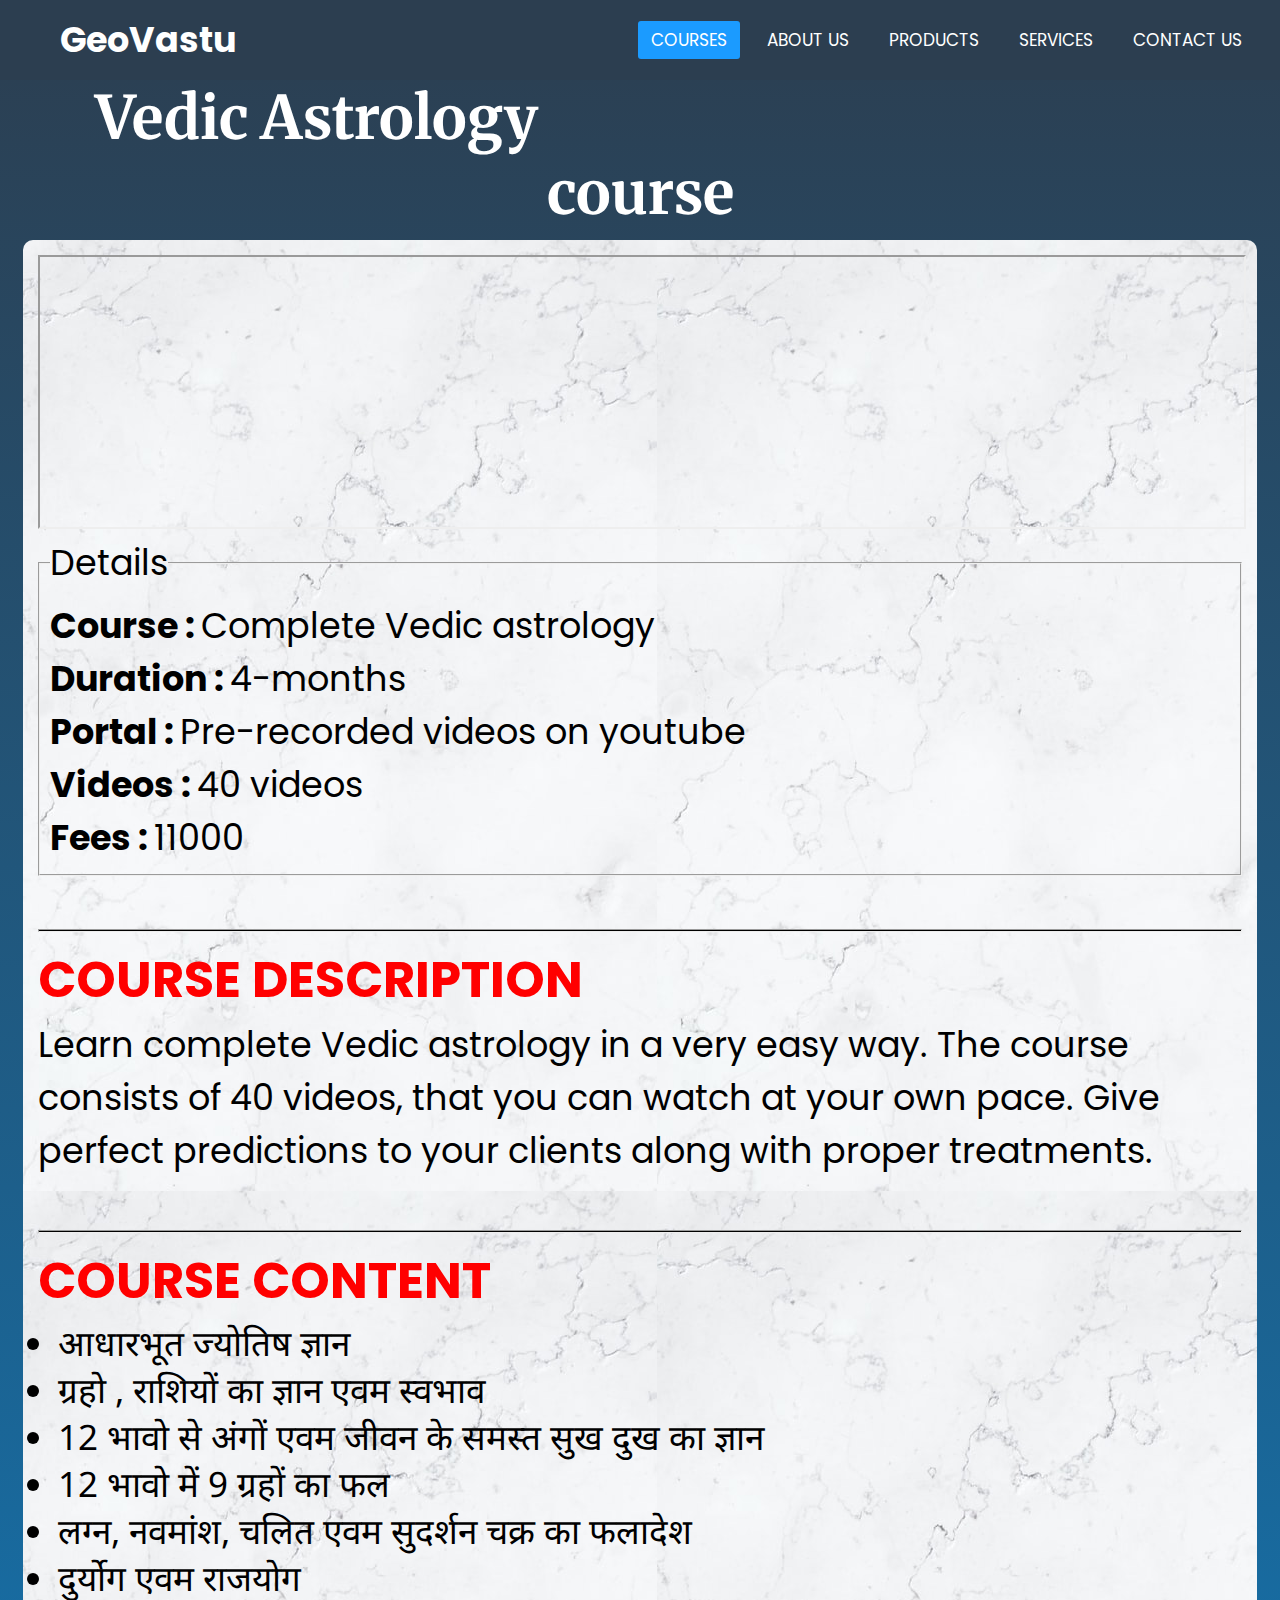
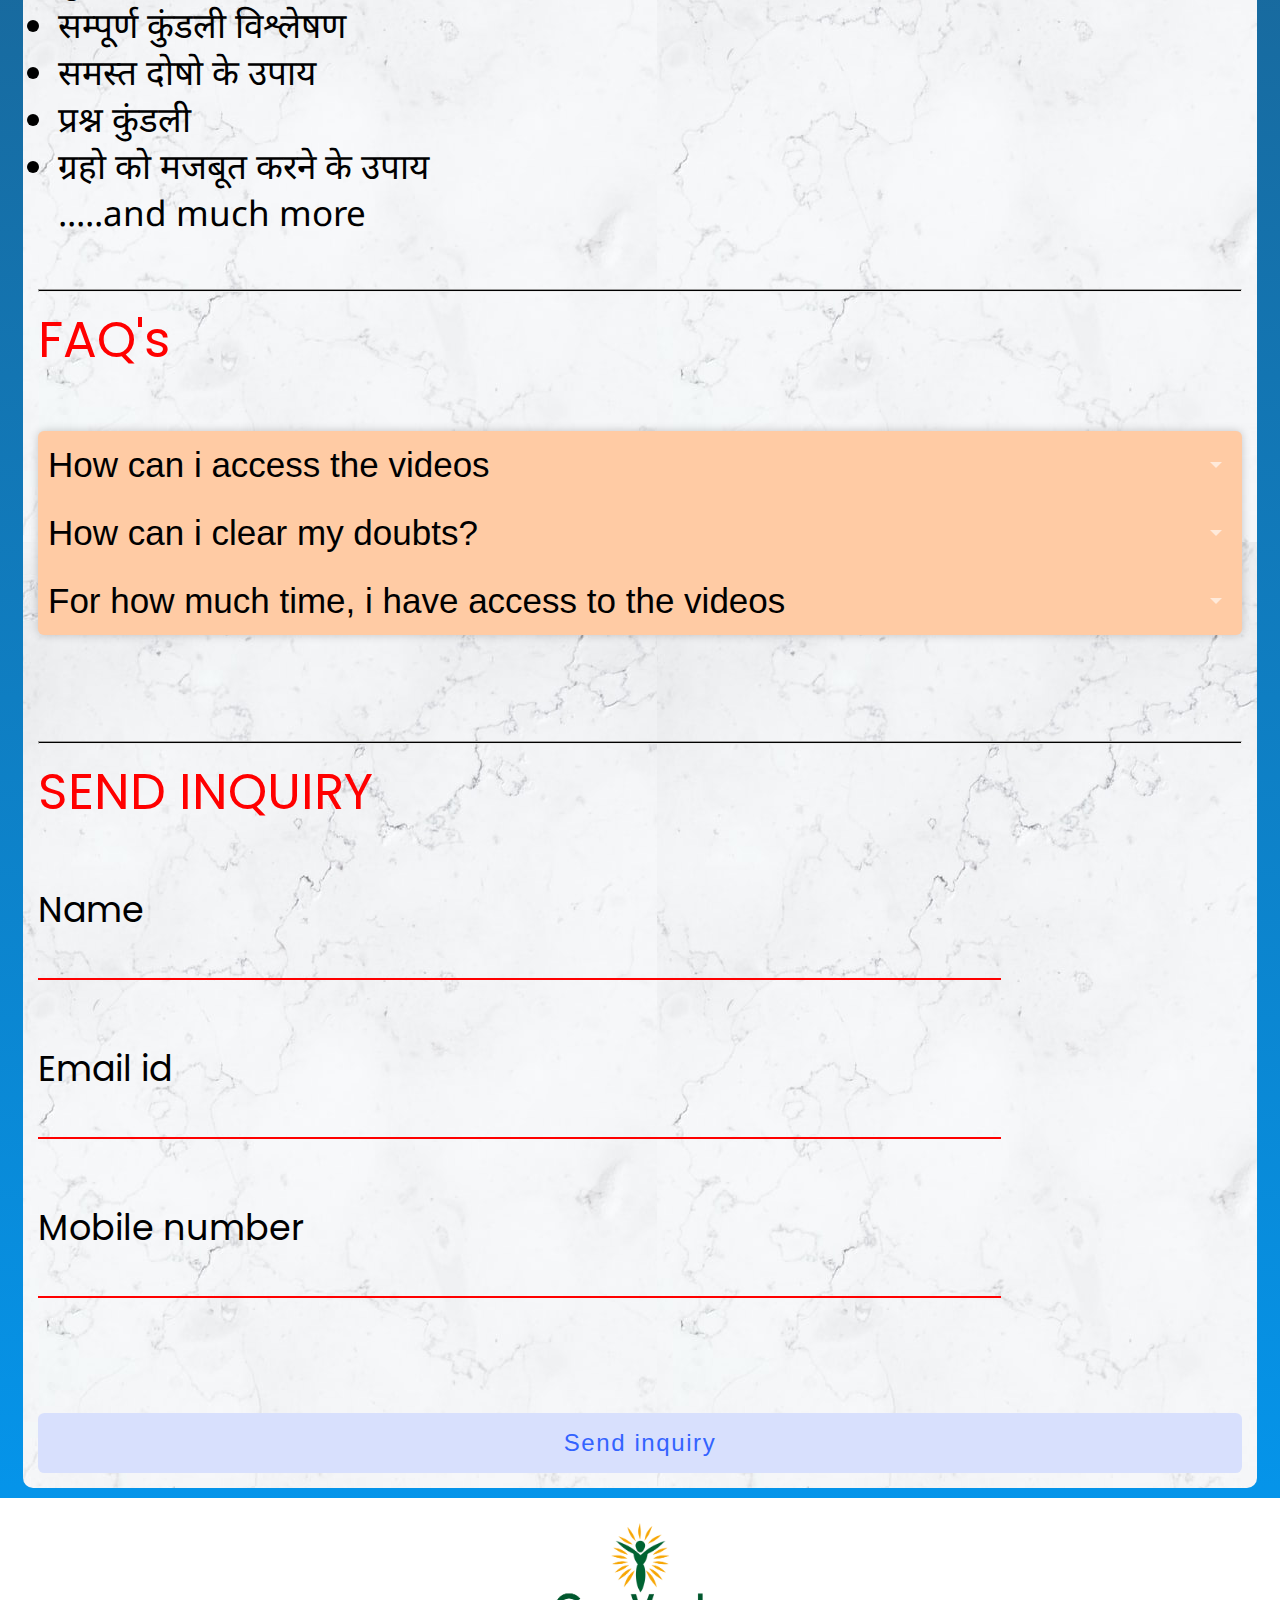
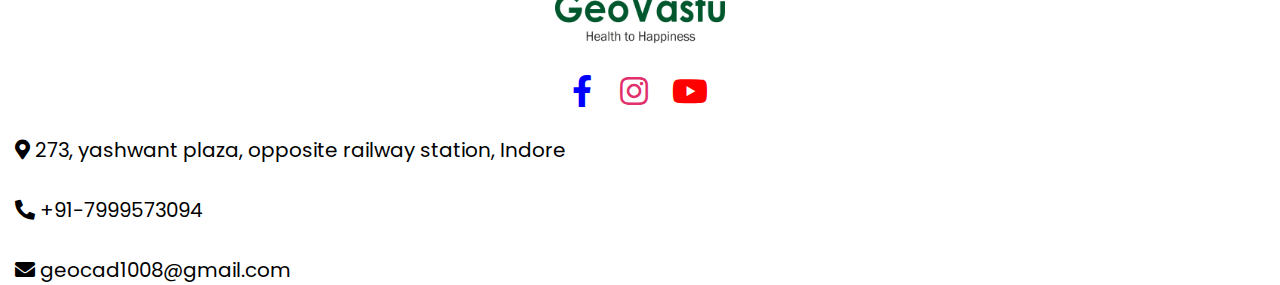
==== astrology.html @ 1f3886aa "Add files via upload" ====
<!DOCTYPE html>
<html lang="en">
  <head>
    <meta charset="UTF-8" />
    <meta name="viewport" content="width=device-width, initial-scale=1.0" />
    <title>Astrology</title>
 <link rel="stylesheet" href="path/to/bootstrap/css/bootstrap.min.css">
<link rel="stylesheet" href="path/to/font-awesome/css/font-awesome.min.css">
<link href="https://maxcdn.bootstrapcdn.com/font-awesome/4.2.0/css/font-awesome.min.css" rel="stylesheet">
<link rel="stylesheet" href="https://cdnjs.cloudflare.com/ajax/libs/font-awesome/5.15.2/css/all.min.css"/>
<link rel="shortcut icon" type="image/png" href="logo.png">
    <link rel="stylesheet" href="style.css"/>
    <style>
    	.box{
    		background: url(public/bg123.jpg);
    		border-radius: 10px;
    		padding:15px;
    		margin-right: 23px;
    		margin-left: 23px;
    		margin-top: 10px;
    		margin-bottom: 10px;
    	}
    	.box2{
    		padding-left: 20px;
    	}
    	hr{
    		height: 1px;
    		background-color: black;
    		margin-bottom: 10PX;
    	}

    	input[type=text] {
  border: none;
  border-bottom: 2px solid red;
  background: none;
  width:80%;
}

input[type=email] {
  border: none;
  border-bottom: 2px solid red;
  background: none;
  width:80%;
}
    	
ol.s {list-style-type: inherit;}
    	
.hindi{
        font-family: "noto sans";
        text-align: justify;
      }

    </style>
  </head>

  <body STYLE="background-image: linear-gradient(#2c3e50, #009ffd);">


    <nav>
<input type="checkbox" id="check">
<label for="check" class="checkbtn">
<i class="fa fa-bars"></i>
</label>
<label class="logo">GeoVastu</label>
<ul>
<li><a class="active" href="index.html">Courses</a></li>
<li><a href="http://geovastu.com/about.html">About us</a></li>
<li><a href="http://geovastu.com/products.html">Products</a></li>
<li><a href="http://geovastu.com/land-energy-determination.html">Services</a></li>
<li><a href="http://geovastu.com/contact.html">Contact us</a></li>
</ul>
</nav>
<center><span class="hm" style="margin-top: 5px;"><strong>Vedic Astrology course</strong></span><br></center>
<div class="box">

<iframe width="100%" height="270" src="https://www.youtube.com/embed/UL4p6x_y1vw?autoplay=1">
</iframe>

<div class="matter">
	<fieldset style="padding: 10px;">
  <legend>Details</legend>
  <strong>Course : </strong>Complete Vedic astrology<br><strong>Duration : </strong>4-months<br>
<strong>Portal : </strong> Pre-recorded videos on youtube<br>
<strong>Videos : </strong> 40 videos <br>
<strong>Fees : </strong> 11000<br>
</fieldset>
<br>

<hr>
<span class="hall" ><b>COURSE DESCRIPTION</b></span><br>
Learn complete Vedic astrology in a very easy way. The course consists of 40 videos, that you can watch at your own pace. Give perfect predictions to your clients along with proper treatments.
<br><br>
<hr>

<span class="hall" ><b>COURSE CONTENT</b></span><br>
<div class="box2"><div class="hindi">
  <ol class="s">
  	<li>आधारभूत ज्योतिष ज्ञान</li>
  	<li>ग्रहो , राशियों का ज्ञान एवम स्वभाव</li>
    <li>12 भावो से अंगों एवम जीवन के समस्त सुख दुख का ज्ञान</li>
    <li>12 भावो में 9 ग्रहों का फल</li>
    <li>लग्न, नवमांश, चलित एवम सुदर्शन चक्र का फलादेश</li>
    <li>दुर्योग एवम राजयोग</li>
    <li>सम्पूर्ण कुंडली विश्लेषण</li>
    <li>समस्त दोषो के उपाय</li>
    <li>प्रश्न कुंडली 
</li>
    <li>ग्रहो को मजबूत करने के उपाय</li>
  	.....and much more
  </ol>
</div>
  <br>

</div>
<hr>

<span class="hall" >FAQ's</span><br><br>
<div class="accordion">
  <div>
    <input type="checkbox" name="example_accordion" id="section1" class="accordion__input">
    <label for="section1" class="accordion__label">How can i access the videos</label>
    <div class="accordion__content">
      <p>
        You just have to give us your Gmail id, after that all the videos will be visible on youtube. 
      </p>
    </div>
  </div>
  <div>
    <input type="checkbox" name="example_accordion" id="section2" class="accordion__input">
    <label for="section2" class="accordion__label">How can i clear my doubts?</label>
    <div class="accordion__content">
      <p><b>Dont worry,</b></p>
      <p>
        You will be provided with a whatsapp number, tou can ask your doubts there.
      </p>
    </div>
  </div>
  <div>
    <input type="checkbox" name="example_accordion" id="section3" class="accordion__input">
    <label for="section3" class="accordion__label">For how much time, i have access to the videos</label>
    <div class="accordion__content">
      <p><b>You can watch the videos up to 4 months</b></p>
     
    </div>
  </div>
  
  
  
</div>
<br><br>
<hr>

<span class="hall" >SEND INQUIRY</span><br><br>
<form action="https://formsubmit.co/jainmanoj2195@gmail.com" method="POST">
     Name&nbsp;&nbsp;&nbsp;&nbsp;&nbsp;&nbsp;&nbsp;&nbsp;&nbsp;&nbsp;&nbsp;&nbsp;&nbsp;&nbsp;&nbsp;&nbsp;<input type="text" name="name" required><br><br>
     Email id&nbsp;&nbsp;&nbsp;&nbsp;&nbsp;&nbsp;&nbsp;&nbsp;&nbsp;&nbsp;&nbsp;&nbsp;<input type="email" name="email" required><br><br>
     Mobile number&nbsp;<input type="text" name="mob" required><br><br><br>
     <button type="submit" class="card-btn">Send inquiry</button>
</form>


</div>
</div>

<footer><br>
    <center><img src="public/logo.png" width="170px" height="120px"><br><br>
    <div class="social">
      <a href="https://www.facebook.com/RajendraJainVastuvid"><span class="fab fa-facebook-f fa-2x" style="color:blue;">&nbsp;&nbsp;&nbsp;</span></a>
      <a href="#"><span class="fab fa-instagram fa-2x" style="color:#E1306C;"></span></a>&nbsp;&nbsp;&nbsp;&nbsp;&nbsp;
      <a href="https://www.youtube.com/channel/UCidXO38JXgoSOD-FSiHcdJw"><span class="fab fa-youtube fa-2x" style="color:red;"></span></a> 
    </div>
</center><br>
<div  style="font-size: 20px;padding-left: 15px;">
  <div>
        <span class="fas fa-map-marker-alt"></span>
        <span class="text">273, yashwant plaza, opposite railway station, Indore</span>
        </div>
        <div class="phone"><br>
        <span class="fas fa-phone-alt"></span>
        <span class="text">+91-7999573094</span>
        </div>
        <div class="email"><br>
        <span class="fas fa-envelope"></span>
        <span class="text">geocad1008@gmail.com</span>
        </div>
  </div>
</footer>

</body>
</html>
---- style.css ----
@import url("https://fonts.googleapis.com/css?family=Poppins&display=swap");
@import url('https://fonts.googleapis.com/css2?family=Benne&display=swap');
@import url('https://fonts.googleapis.com/css2?family=Merriweather:wght@300;900&display=swap');
@import url('https://fonts.googleapis.com/css2?family=Noto+Sans&display=swap');
* {
  margin: 0;
  padding: 0;
   
}
body{
  font-family: "Poppins", sans-serif;
}

.hindi{
        font-family: "noto sans";
        text-align: justify;
      }
.closebtn {
  margin-left: 15px;
  color: white;
  font-weight: bold;
  float: right;
  font-size: 12px;
  line-height: 20px;
  cursor: pointer;
  transition: 0.3s;
}

.closebtn:hover {
  color: black;
}
.d1 {
  font-size: 62.5%;
  background-image: linear-gradient(#2c3e50, #009ffd);
  font-family: "Poppins", sans-serif;
  display: flex;
  justify-content: center;
  align-items: center;
  min-height: 100vh;
  padding: 20px;
 
}

.grid {
  display: grid;
  width: 100%;
  grid-gap: 6rem;
  grid-template-columns: repeat(auto-fit, minmax(20rem, 1fr));
  align-items: start;
}

.grid-item {
  background-color: #fff;
  border-radius: 0.4rem;
  overflow: hidden;
  box-shadow: 0 3rem 6rem rgba(0, 0, 0, 0.1);
  cursor: pointer;
  transition: 0.2s;
}

.grid-item:hover {
  transform: translateY(-0.9%);
  box-shadow: 0 4rem 8rem rgba(0, 0, 0, 0.5);
}

.card-img {
  display: block;
  width: 100%;


}

.card-content {
  padding: 3rem;
}

.card-header {
  font-size: 1.6rem;
  font-weight: 800;
  color: red;
  margin-bottom: 1.5rem;
}

.card-text {
  font-size: 1.2rem;
  letter-spacing: 0.1rem;
  line-height: 1.7;
  color: #3d3d3d;
  margin-bottom: 2.5rem;
}

.card-btn {
  display: block;
  width: 100%;
  padding: 1rem;
  font-size: 1.5rem;
  text-align: center;
  color: #3363ff;
  background-color: #d8e0fd;
  border: none;
  border-radius: 0.4rem;
  transition: 0.2s;
  cursor: pointer;
  letter-spacing: 0.1rem;
}

.card-btn span {
  margin-left: 1rem;
  transition: 0.2s;
}

.card-btn:hover,
.card-btn:active {
  background-color: #c2cffc;
}

.card-btn:hover span,
.card-btn:active span {
  margin-left: 1.5rem;
}

@media only screen and (max-width: 60em) {
  .d1{
    padding: 1rem;
  }

  .grid {
    grid-gap: 3rem;
  }
}

nav{
background: #2c3e50;
height: 80px;
width:100%;
}

label.logo{
color:white;
font-size:35px;
line-height: 80px;
padding: 0 60px;
font-weight: bold;
}

.matter{
  font-size: 35px;
}
.hm{
  font-size: 60px;
  color: white;
  font-family: Merriweather;
 
  width: 100%;
  text-align: center;

}

nav ul{
float: right;
margin-right: 20px;
}

nav ul li{
display: inline-block;
line-height: 80px;
margin: 0 5px;
}

nav ul li a{
color: white;
font-size: 17px;
text-transform: uppercase;
border-radius:3px;
padding: 7px 13px;
text-decoration: none;

}

a.active,a:hover{
background: #1b9bff;
transition: .5s;
}

.checkbtn{
font-size: 30px;
color: white;
float: right;
line-height: 80px;
margin-right: 40px;
cursor: pointer;
display: none;
}

#check{
display: none;
}

@media(max-width: 952px){
label.logo{
font-size: 30px;
padding-left: 30px;
}
nav ul li a{
font-size: 16px;
}

}

.hall{
        font-size: 50px;
        color:red;
      }

@media(max-width: 858px){
.checkbtn{
display: block;
}
.matter{
  font-size: 16px;
}
.hm{
  font-size: 30px;
}
.hall{
  font-size: 23px;
}
ul{
position: fixed;
width: 100%;
height: 100vh;
background: #2c3e50;
top: 80px;
left:-100%;
text-align: center;
transition: all .5s;
z-index: 1;
}
nav ul li{
display: block;
margin:50px 0;
line-height: 30px;
}
nav ul li a{
font-size: 20px;
}
a:hover,a.active{
background: none;
color: #0082e6;
}
#check:checked ~ ul{
left:0;
}
}

.container {
  position: relative;
  text-align: center;
  color: white;
  width:100%;
}

.bottom-left {
  position: absolute;
  bottom: 8px;
  left: 3%;
}


.accordion {
  max-width: 100%;
  box-shadow: 0 0 10px rgba(0, 0, 0, 0.2);
  border-radius: 6px;
  border-color: black;
  color:black;
  overflow: hidden;
  font-family: "Quicksand", sans-serif;
  background:   #ffcba4;
}

.accordion__label,
.accordion__content {
  padding-top: 14px;
  padding-bottom: 14px;
  padding-left: 10px;
  padding-right: 30px;
}

.accordion__label {
  display: block;
  color: black;
  border-color: black;
  font-weight: 500;
  cursor: pointer;
  position: relative;
  transition: background 0.3s;
}

.accordion__label:hover {
  background: rgba(0, 0, 0, 0.1);
}

.accordion__label::after {
  content: "";
  position: absolute;
  top: 50%;
  transform: translateY(-50%);
  right: 20px;
  width: 12px;
  height: 6px;
  background-image: url('data:image/svg+xml;utf8,<svg width="100" height="50" xmlns="http://www.w3.org/2000/svg"><polygon points="0,0 100,0 50,50" style="fill:%23FFFFFF99;" /></svg>');
  background-size: contain;
  transition: transform 0.4s;
}

.accordion__content {
  background: #ffffff;
  line-height: 1.6;
  font-size: 0.85em;
  display: none;
}

.accordion__input {
  display: none;
}

.accordion__input:checked ~ .accordion__content {
  display: block;
}
.accordion__input:unchecked ~ .accordion__content {
  display: none;
}

.accordion__input:checked ~ .accordion__label::after {
  transform: translateY(-50%) rotate(0.5turn);
}

footer{
  bottom: 0px;
  width:100%;
  background:white;
  color: black;
}


.left .content .social a span{
  height: 40px;
  width: 40px;
  background: #1a1a1a;
  line-height: 40px;
  text-align: center;
  font-size: 18px;
  border-radius: 5px;
  transition: 0.35s;
}
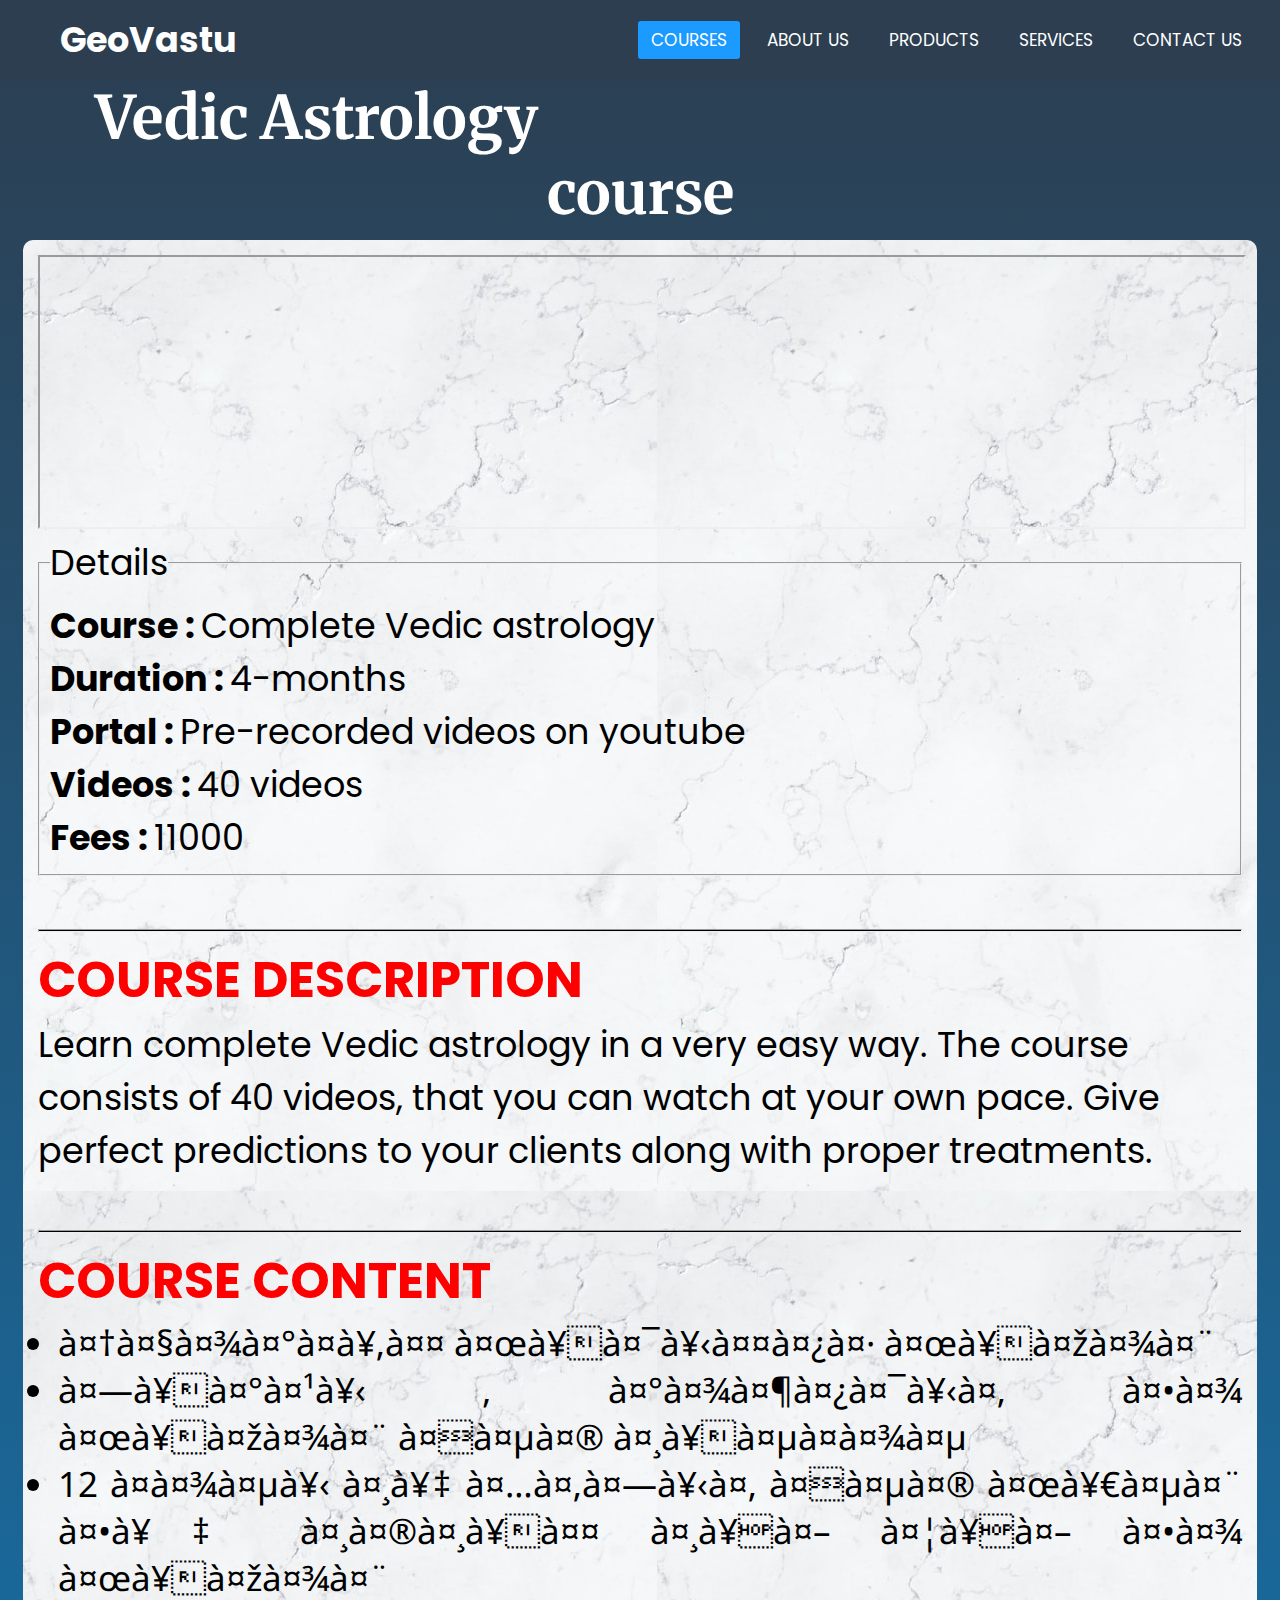
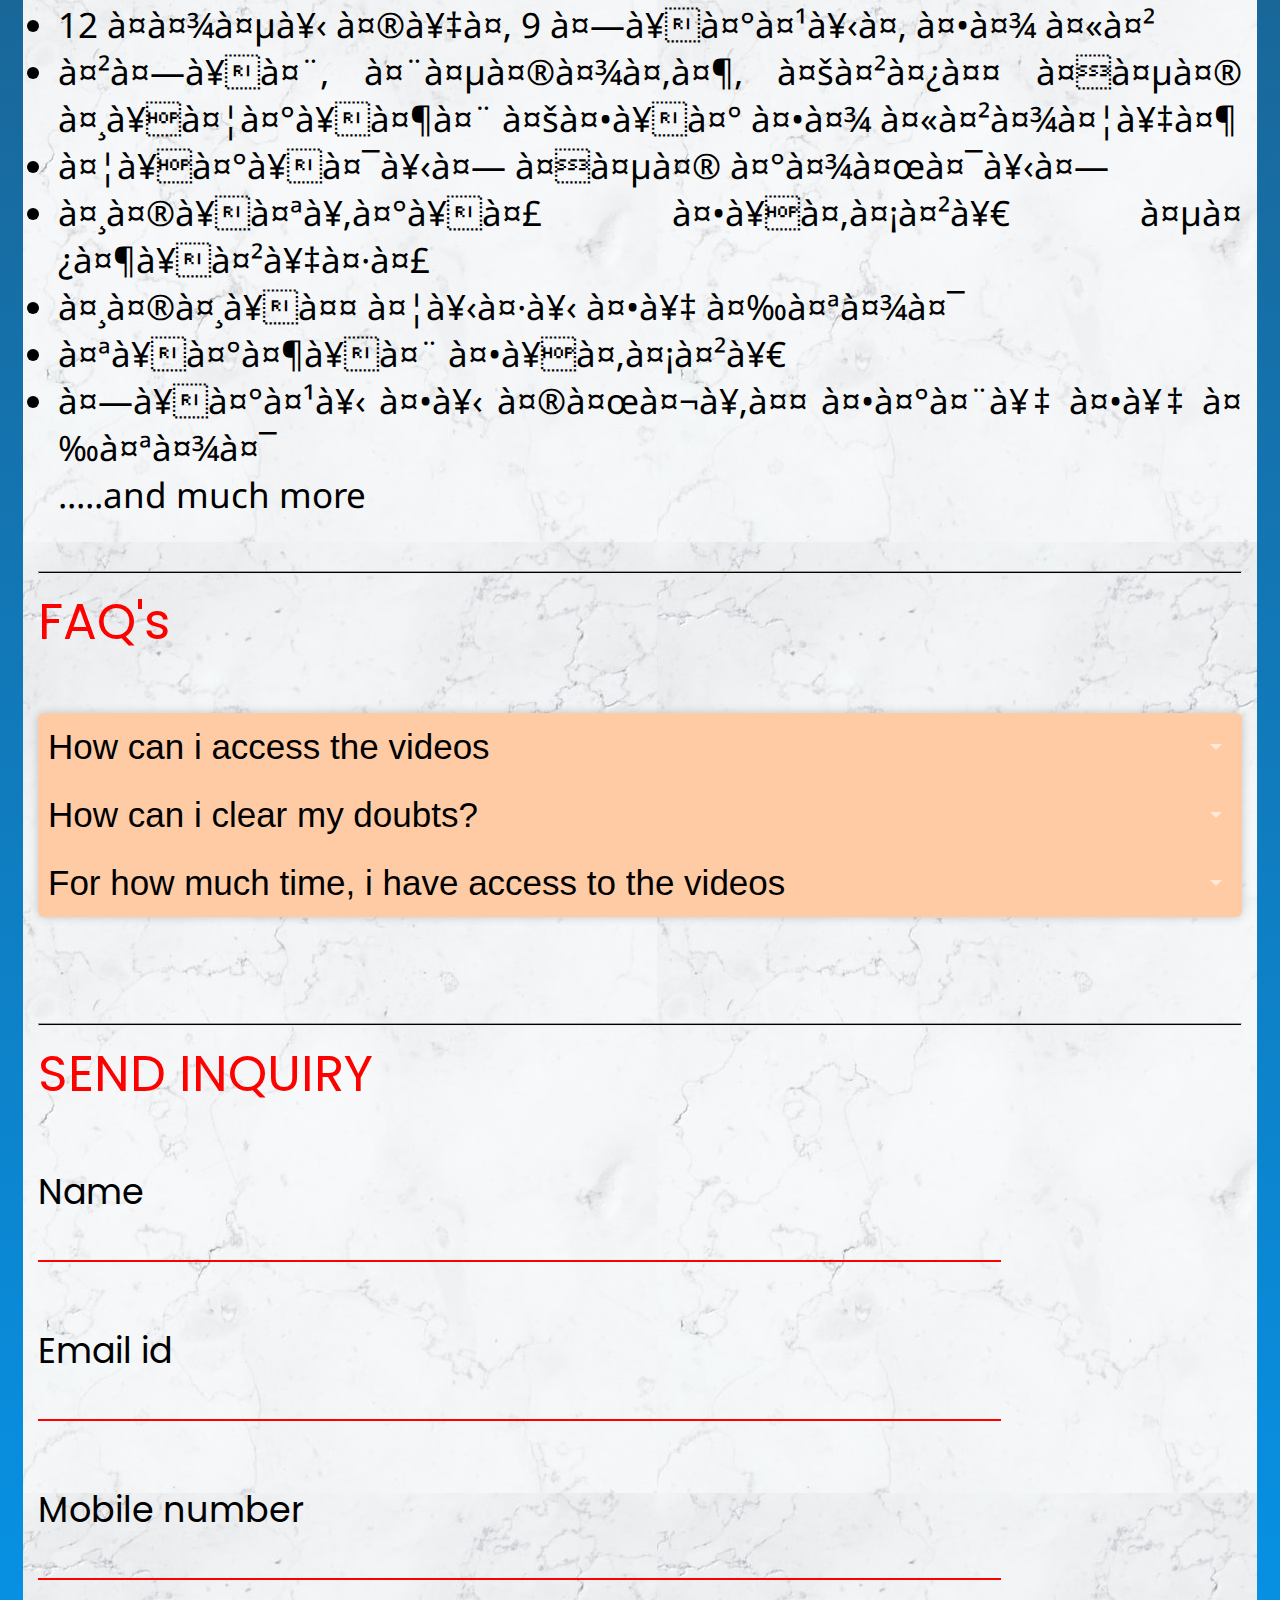
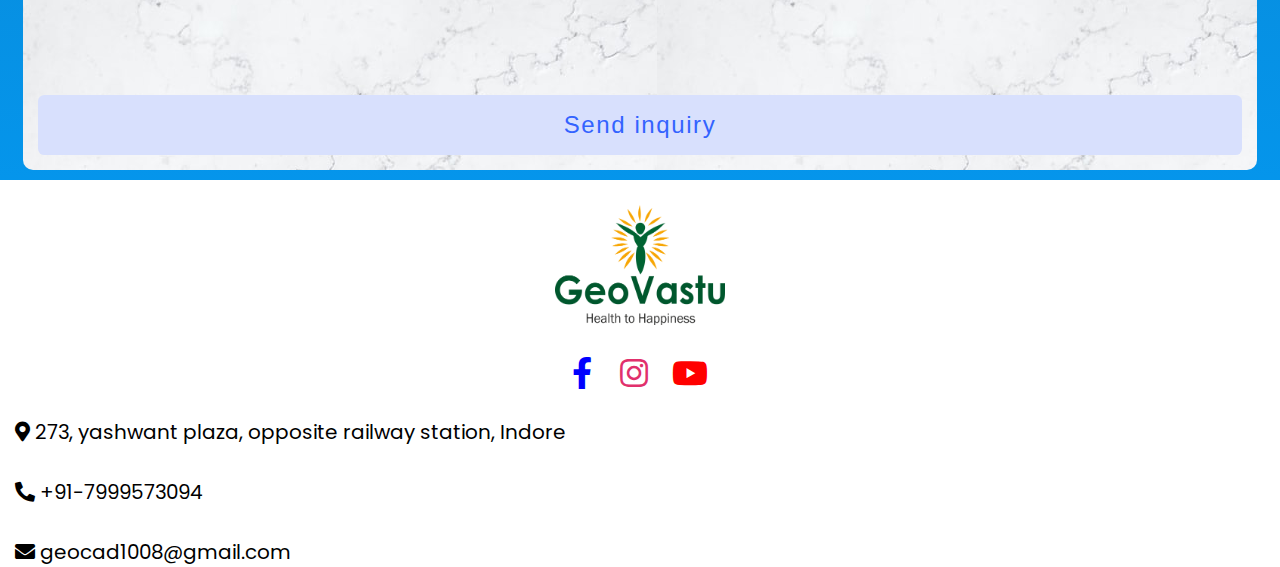
==== commit cf452c17: "Update astrology.html" ====
--- a/astrology.html
+++ b/astrology.html
@@ -95,17 +95,17 @@
 <span class="hall" ><b>COURSE CONTENT</b></span><br>
 <div class="box2"><div class="hindi">
   <ol class="s">
-  	<li>आधारभूत ज्योतिष ज्ञान</li>
-  	<li>ग्रहो , राशियों का ज्ञान एवम स्वभाव</li>
-    <li>12 भावो से अंगों एवम जीवन के समस्त सुख दुख का ज्ञान</li>
-    <li>12 भावो में 9 ग्रहों का फल</li>
-    <li>लग्न, नवमांश, चलित एवम सुदर्शन चक्र का फलादेश</li>
-    <li>दुर्योग एवम राजयोग</li>
-    <li>सम्पूर्ण कुंडली विश्लेषण</li>
-    <li>समस्त दोषो के उपाय</li>
-    <li>प्रश्न कुंडली 
+  	<li>à¤†à¤§à¤¾à¤°à¤­à¥‚à¤¤ à¤œà¥à¤¯à¥‹à¤¤à¤¿à¤· à¤œà¥à¤žà¤¾à¤¨</li>
+  	<li>à¤—à¥à¤°à¤¹à¥‹ , à¤°à¤¾à¤¶à¤¿à¤¯à¥‹à¤‚ à¤•à¤¾ à¤œà¥à¤žà¤¾à¤¨ à¤à¤µà¤® à¤¸à¥à¤µà¤­à¤¾à¤µ</li>
+    <li>12 à¤­à¤¾à¤µà¥‹ à¤¸à¥‡ à¤…à¤‚à¤—à¥‹à¤‚ à¤à¤µà¤® à¤œà¥€à¤µà¤¨ à¤•à¥‡ à¤¸à¤®à¤¸à¥à¤¤ à¤¸à¥à¤– à¤¦à¥à¤– à¤•à¤¾ à¤œà¥à¤žà¤¾à¤¨</li>
+    <li>12 à¤­à¤¾à¤µà¥‹ à¤®à¥‡à¤‚ 9 à¤—à¥à¤°à¤¹à¥‹à¤‚ à¤•à¤¾ à¤«à¤²</li>
+    <li>à¤²à¤—à¥à¤¨, à¤¨à¤µà¤®à¤¾à¤‚à¤¶, à¤šà¤²à¤¿à¤¤ à¤à¤µà¤® à¤¸à¥à¤¦à¤°à¥à¤¶à¤¨ à¤šà¤•à¥à¤° à¤•à¤¾ à¤«à¤²à¤¾à¤¦à¥‡à¤¶</li>
+    <li>à¤¦à¥à¤°à¥à¤¯à¥‹à¤— à¤à¤µà¤® à¤°à¤¾à¤œà¤¯à¥‹à¤—</li>
+    <li>à¤¸à¤®à¥à¤ªà¥‚à¤°à¥à¤£ à¤•à¥à¤‚à¤¡à¤²à¥€ à¤µà¤¿à¤¶à¥à¤²à¥‡à¤·à¤£</li>
+    <li>à¤¸à¤®à¤¸à¥à¤¤ à¤¦à¥‹à¤·à¥‹ à¤•à¥‡ à¤‰à¤ªà¤¾à¤¯</li>
+    <li>à¤ªà¥à¤°à¤¶à¥à¤¨ à¤•à¥à¤‚à¤¡à¤²à¥€ 
 </li>
-    <li>ग्रहो को मजबूत करने के उपाय</li>
+    <li>à¤—à¥à¤°à¤¹à¥‹ à¤•à¥‹ à¤®à¤œà¤¬à¥‚à¤¤ à¤•à¤°à¤¨à¥‡ à¤•à¥‡ à¤‰à¤ªà¤¾à¤¯</li>
   	.....and much more
   </ol>
 </div>
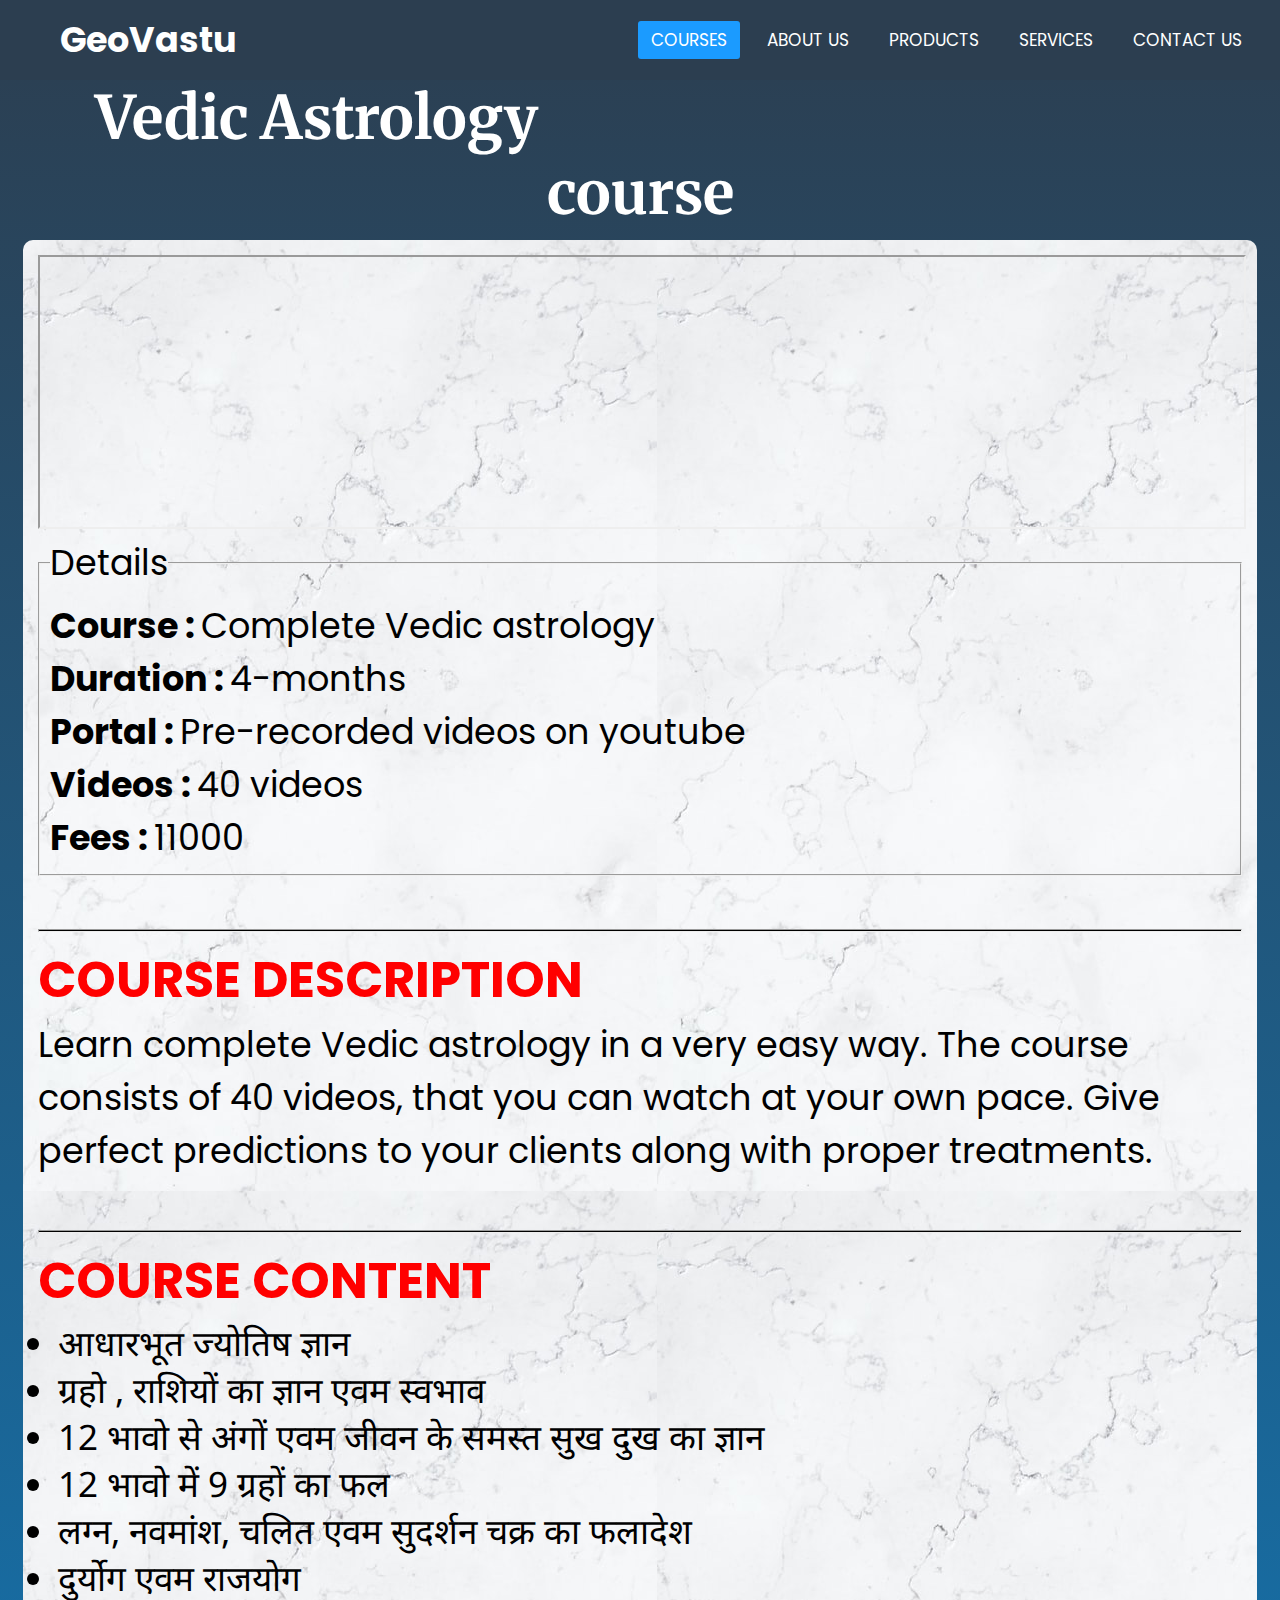
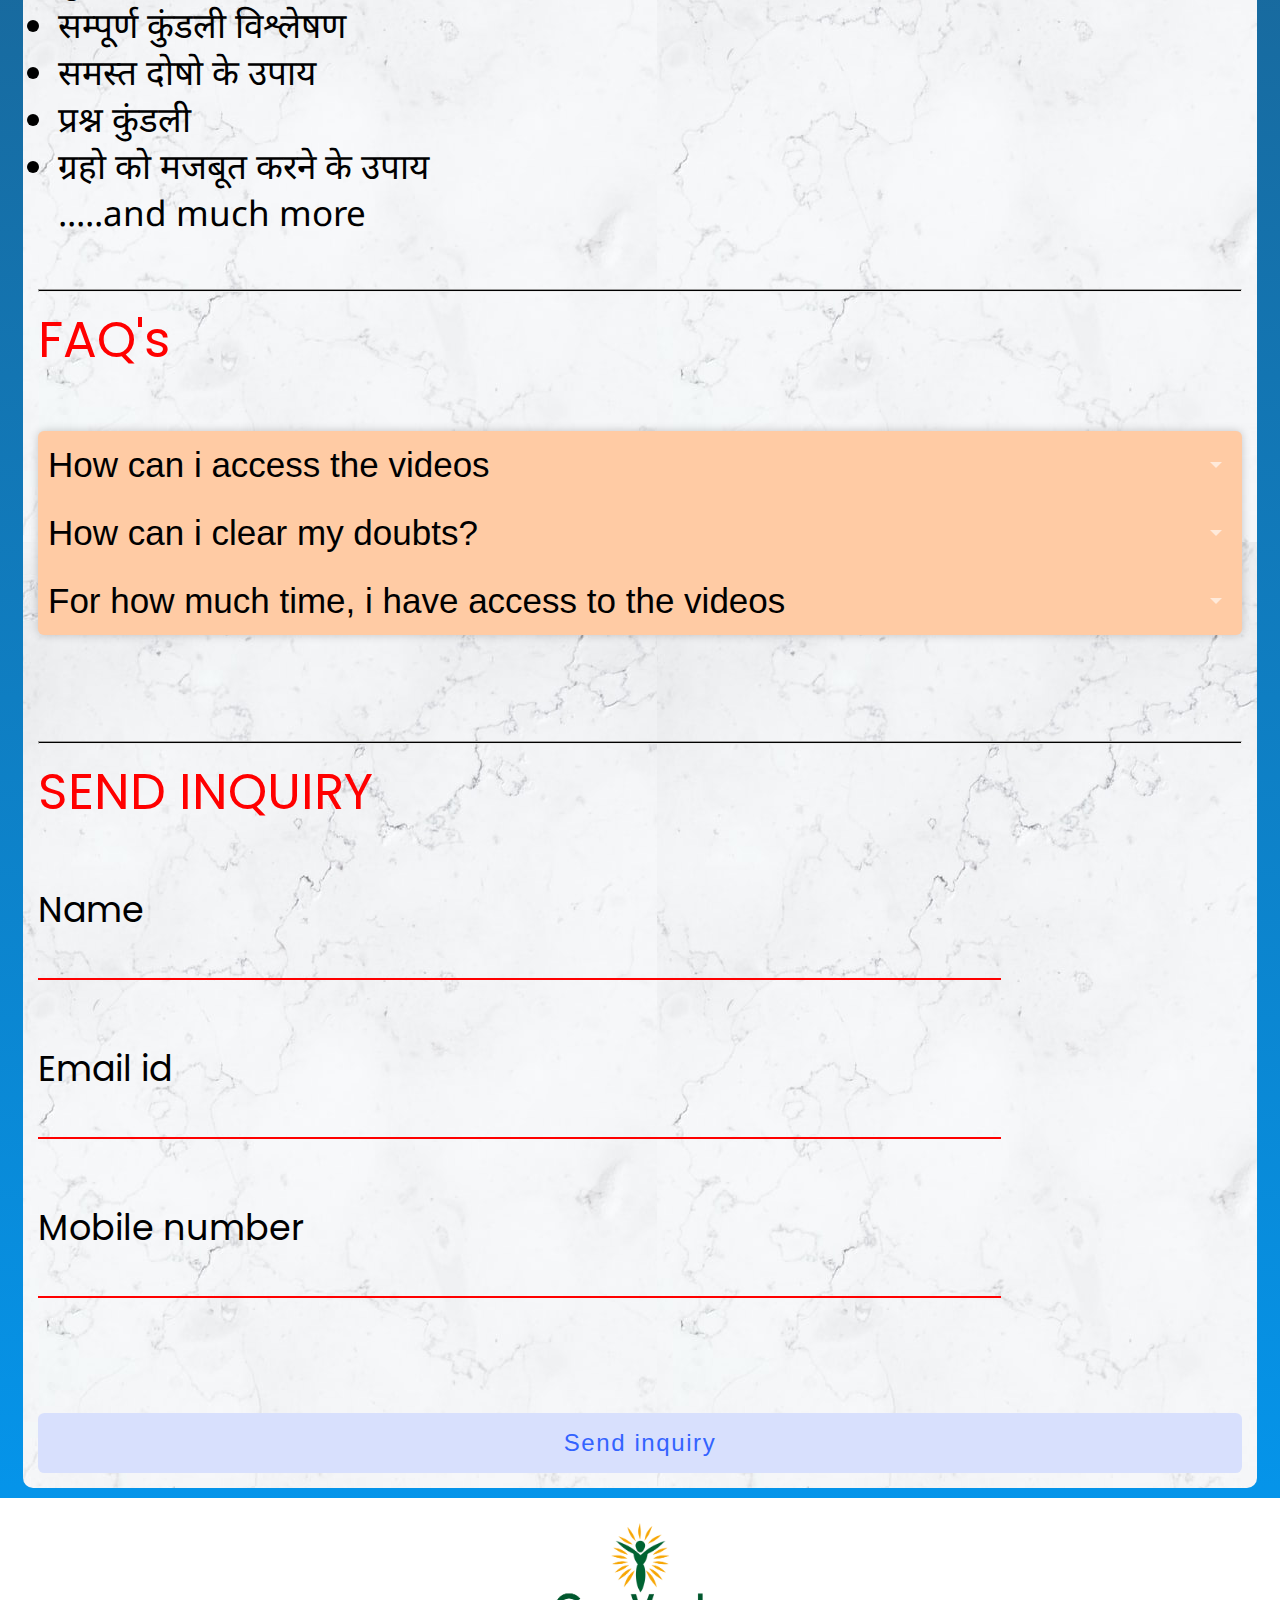
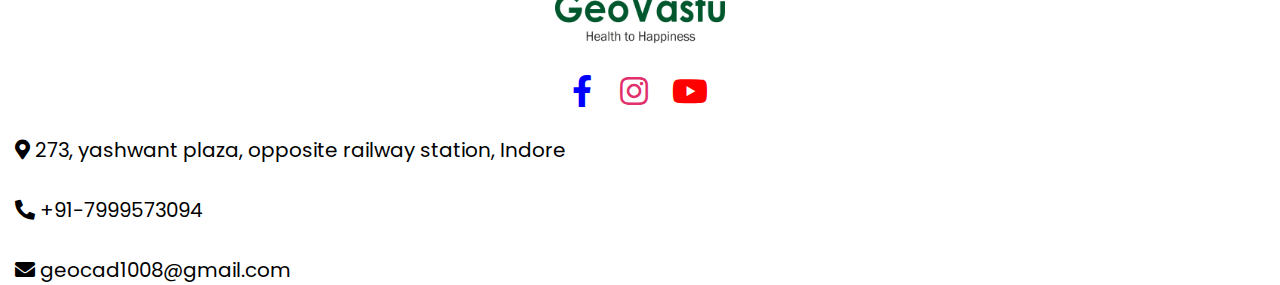
==== commit 3acf1dec: "Update astrology.html" ====
--- a/astrology.html
+++ b/astrology.html
@@ -95,17 +95,17 @@
 <span class="hall" ><b>COURSE CONTENT</b></span><br>
 <div class="box2"><div class="hindi">
   <ol class="s">
-  	<li>à¤†à¤§à¤¾à¤°à¤­à¥‚à¤¤ à¤œà¥à¤¯à¥‹à¤¤à¤¿à¤· à¤œà¥à¤žà¤¾à¤¨</li>
-  	<li>à¤—à¥à¤°à¤¹à¥‹ , à¤°à¤¾à¤¶à¤¿à¤¯à¥‹à¤‚ à¤•à¤¾ à¤œà¥à¤žà¤¾à¤¨ à¤à¤µà¤® à¤¸à¥à¤µà¤­à¤¾à¤µ</li>
-    <li>12 à¤­à¤¾à¤µà¥‹ à¤¸à¥‡ à¤…à¤‚à¤—à¥‹à¤‚ à¤à¤µà¤® à¤œà¥€à¤µà¤¨ à¤•à¥‡ à¤¸à¤®à¤¸à¥à¤¤ à¤¸à¥à¤– à¤¦à¥à¤– à¤•à¤¾ à¤œà¥à¤žà¤¾à¤¨</li>
-    <li>12 à¤­à¤¾à¤µà¥‹ à¤®à¥‡à¤‚ 9 à¤—à¥à¤°à¤¹à¥‹à¤‚ à¤•à¤¾ à¤«à¤²</li>
-    <li>à¤²à¤—à¥à¤¨, à¤¨à¤µà¤®à¤¾à¤‚à¤¶, à¤šà¤²à¤¿à¤¤ à¤à¤µà¤® à¤¸à¥à¤¦à¤°à¥à¤¶à¤¨ à¤šà¤•à¥à¤° à¤•à¤¾ à¤«à¤²à¤¾à¤¦à¥‡à¤¶</li>
-    <li>à¤¦à¥à¤°à¥à¤¯à¥‹à¤— à¤à¤µà¤® à¤°à¤¾à¤œà¤¯à¥‹à¤—</li>
-    <li>à¤¸à¤®à¥à¤ªà¥‚à¤°à¥à¤£ à¤•à¥à¤‚à¤¡à¤²à¥€ à¤µà¤¿à¤¶à¥à¤²à¥‡à¤·à¤£</li>
-    <li>à¤¸à¤®à¤¸à¥à¤¤ à¤¦à¥‹à¤·à¥‹ à¤•à¥‡ à¤‰à¤ªà¤¾à¤¯</li>
-    <li>à¤ªà¥à¤°à¤¶à¥à¤¨ à¤•à¥à¤‚à¤¡à¤²à¥€ 
+  	<li>आधारभूत ज्योतिष ज्ञान</li>
+  	<li>ग्रहो , राशियों का ज्ञान एवम स्वभाव</li>
+    <li>12 भावो से अंगों एवम जीवन के समस्त सुख दुख का ज्ञान</li>
+    <li>12 भावो में 9 ग्रहों का फल</li>
+    <li>लग्न, नवमांश, चलित एवम सुदर्शन चक्र का फलादेश</li>
+    <li>दुर्योग एवम राजयोग</li>
+    <li>सम्पूर्ण कुंडली विश्लेषण</li>
+    <li>समस्त दोषो के उपाय</li>
+    <li>प्रश्न कुंडली 
 </li>
-    <li>à¤—à¥à¤°à¤¹à¥‹ à¤•à¥‹ à¤®à¤œà¤¬à¥‚à¤¤ à¤•à¤°à¤¨à¥‡ à¤•à¥‡ à¤‰à¤ªà¤¾à¤¯</li>
+    <li>ग्रहो को मजबूत करने के उपाय</li>
   	.....and much more
   </ol>
 </div>
--- a/style.css
+++ b/style.css
@@ -353,4 +353,3 @@
   border-radius: 5px;
   transition: 0.35s;
 }
-
